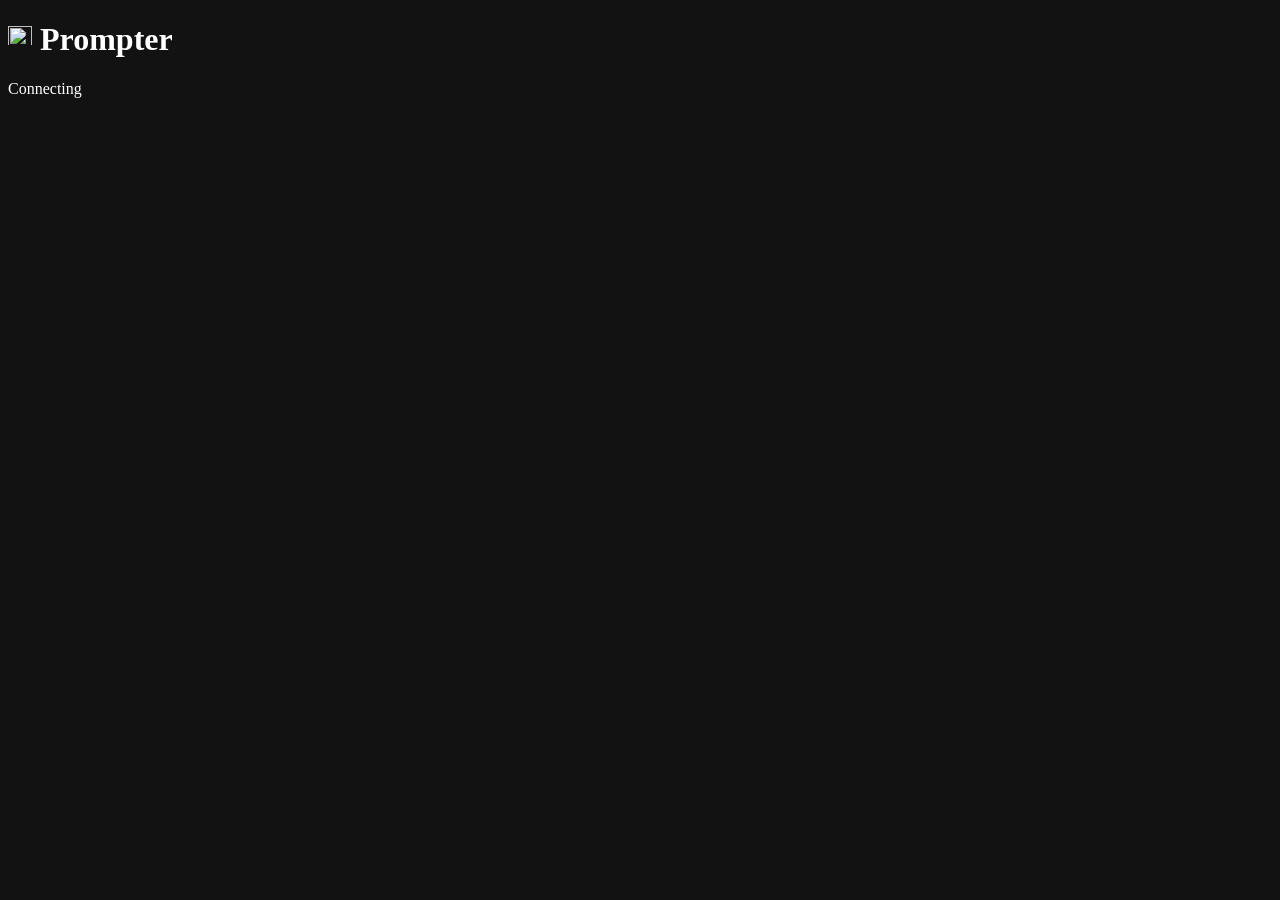
==== glassprompter/server/static/index.html @ 8908761d "Glass Prompter 1.0.0 See-through teleprompter for Windows: glass overlay hidden from screen share, s" ====
<!doctype html>
<html lang="en">
<head>
<meta charset="utf-8">
<meta name="viewport" content="width=device-width,initial-scale=1,viewport-fit=cover">
<meta name="theme-color" content="#0e0e12">
<meta name="color-scheme" content="dark">
<meta name="referrer" content="no-referrer">
<title>Glass Prompter Remote</title>
<link rel="manifest" href="/manifest.webmanifest">
<link rel="icon" href="/icon.svg" type="image/svg+xml">
<link rel="stylesheet" href="/app.css">
<script src="/app.js" defer></script>
</head>
<body>
<main>
  <header>
    <h1><img src="/icon.svg" alt="" width="24" height="24"> Prompter</h1>
    <span id="conn" class="pill"><i></i><span>Connecting</span></span>
  </header>

  <!-- pairing -->
  <section id="pairView" class="card" hidden>
    <h2>Enter the 6-digit PIN</h2>
    <p class="hint">On your PC, click the prompter and press <b>P</b> to see it.</p>
    <form id="pairForm" autocomplete="off">
      <input id="pin" class="pin" inputmode="numeric" pattern="[0-9]{6}" maxlength="6" aria-label="PIN" required>
      <button class="btn primary wide" type="submit">Connect</button>
    </form>
  </section>

  <div id="app" hidden>
    <section class="card status" aria-live="polite">
      <div class="row-between">
        <b id="stateText">Paused</b>
        <span id="meta" class="muted"></span>
      </div>
      <div id="scriptTitle" class="script-title"></div>
      <div class="bar"><div id="prog"></div></div>
      <div id="queued" class="note" hidden>New script waiting. Pause to load it.</div>
    </section>

    <nav class="tabs" role="tablist">
      <button role="tab" data-tab="remote" aria-selected="true">Remote</button>
      <button role="tab" data-tab="library" aria-selected="false">Library</button>
      <button role="tab" data-tab="write" aria-selected="false">Write</button>
    </nav>

    <section id="tab-remote" role="tabpanel">
      <div class="grid">
        <button class="btn primary full" data-action="play"><span id="ppIcon" class="sym">&#9654;</span><span id="ppText">Play</span></button>
        <button class="btn" data-action="back"><span class="sym">&#8593;</span><small>Back</small></button>
        <button class="btn" data-action="restart"><span class="sym">&#8634;</span><small>Restart</small></button>
        <button class="btn" data-action="ahead"><span class="sym">&#8595;</span><small>Ahead</small></button>
        <button class="btn" data-action="slower"><span class="sym">&#8722;</span><small>Slower</small></button>
        <button class="btn" data-action="faster"><span class="sym">+</span><small>Faster</small></button>
        <button class="btn" data-action="hide"><span class="sym">&#9681;</span><small>Hide / show</small></button>
        <button class="btn half" data-action="smaller"><span class="sym sm">A</span><small>Smaller</small></button>
        <button class="btn half" data-action="bigger"><span class="sym lg">A</span><small>Bigger</small></button>
      </div>
    </section>

    <section id="tab-library" role="tabpanel" hidden>
      <input id="search" class="field" type="search" placeholder="Search scripts" aria-label="Search scripts">
      <ul id="list" class="list"></ul>
      <p id="empty" class="hint center" hidden>No scripts yet. Write one or upload a file.</p>
    </section>

    <section id="tab-write" role="tabpanel" hidden>
      <div class="row-between">
        <span id="editing" class="muted">New script</span>
        <button id="newBtn" class="link" type="button" hidden>Start a new one</button>
      </div>
      <input id="title" class="field" maxlength="120" placeholder="Title (optional)" aria-label="Title">
      <textarea id="body" class="field" placeholder="Paste or type your script.&#10;&#10;[PAUSE] on its own line stops the scroll.&#10;[ANY CUE] on its own line shows in amber." aria-label="Script"></textarea>
      <p id="count" class="hint">0 words</p>
      <div class="actions">
        <button id="saveLoad" class="btn primary" type="button">Save &amp; load</button>
        <button id="save" class="btn" type="button">Save</button>
      </div>
      <label class="upload">&#8682; Upload .txt, .md or .docx
        <input id="file" type="file" accept=".txt,.md,.docx" hidden>
      </label>
    </section>
  </div>
</main>
<div id="toast" role="status"></div>
</body>
</html>
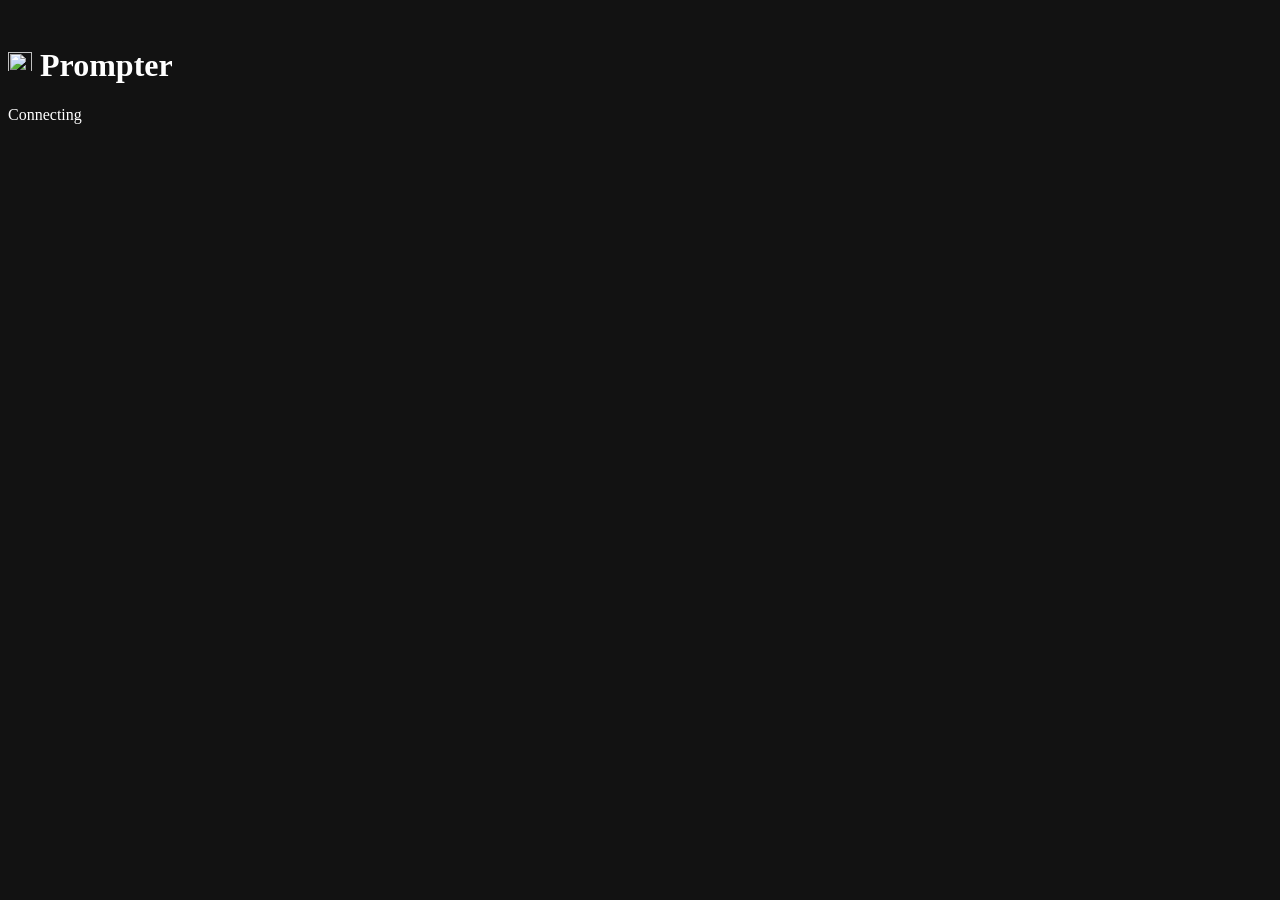
==== commit 8bec9f69: "Glass Prompter 2.2.0: adjustable ghost transparency, phone SVG icons - Ghost mode transparency 15-10" ====
--- a/glassprompter/server/static/index.html
+++ b/glassprompter/server/static/index.html
@@ -3,7 +3,7 @@
 <head>
 <meta charset="utf-8">
 <meta name="viewport" content="width=device-width,initial-scale=1,viewport-fit=cover">
-<meta name="theme-color" content="#0e0e12">
+<meta name="theme-color" content="#06070d">
 <meta name="color-scheme" content="dark">
 <meta name="referrer" content="no-referrer">
 <title>Glass Prompter Remote</title>
@@ -13,6 +13,25 @@
 <script src="/app.js" defer></script>
 </head>
 <body>
+<svg class="sprite" width="0" height="0" aria-hidden="true">
+  <defs>
+    <symbol id="i-play" viewBox="0 0 24 24"><path d="M8 5.5v13l10.5-6.5z" fill="currentColor" stroke="currentColor" stroke-linejoin="round"/></symbol>
+    <symbol id="i-pause" viewBox="0 0 24 24"><rect x="6.5" y="5" width="4" height="14" rx="1.4" fill="currentColor"/><rect x="13.5" y="5" width="4" height="14" rx="1.4" fill="currentColor"/></symbol>
+    <symbol id="i-up" viewBox="0 0 24 24"><path d="M12 19V5M6 11l6-6 6 6"/></symbol>
+    <symbol id="i-down" viewBox="0 0 24 24"><path d="M12 5v14M6 13l6 6 6-6"/></symbol>
+    <symbol id="i-restart" viewBox="0 0 24 24"><path d="M4 12a8 8 0 1 0 2.4-5.7M4 4v4.5h4.5"/></symbol>
+    <symbol id="i-minus" viewBox="0 0 24 24"><path d="M5 12h14"/></symbol>
+    <symbol id="i-plus" viewBox="0 0 24 24"><path d="M5 12h14M12 5v14"/></symbol>
+    <symbol id="i-eye" viewBox="0 0 24 24"><path d="M2.5 12S6 5.5 12 5.5 21.5 12 21.5 12 18 18.5 12 18.5 2.5 12 2.5 12z"/><circle cx="12" cy="12" r="3"/></symbol>
+    <symbol id="i-text-sm" viewBox="0 0 24 24"><path d="M7 17l3.5-9 3.5 9M8.3 14h4.4"/></symbol>
+    <symbol id="i-text-lg" viewBox="0 0 24 24"><path d="M4 19l6-15 6 15M6.2 13.5h7.6M18 6v6M15 9h6"/></symbol>
+    <symbol id="i-mic" viewBox="0 0 24 24"><rect x="9" y="3" width="6" height="11" rx="3"/><path d="M5.5 11a6.5 6.5 0 0 0 13 0M12 17.5V21M9 21h6"/></symbol>
+    <symbol id="i-ghost" viewBox="0 0 24 24"><path d="M5 20V10a7 7 0 0 1 14 0v10l-2.3-1.6L14.3 20 12 18.4 9.7 20l-2.4-1.6z"/><circle cx="9.5" cy="10.5" r=".9" fill="currentColor"/><circle cx="14.5" cy="10.5" r=".9" fill="currentColor"/></symbol>
+    <symbol id="i-speaker" viewBox="0 0 24 24"><path d="M4 9.5h3.5L12 5.5v13l-4.5-4H4z"/><path d="M15.5 9a4.2 4.2 0 0 1 0 6M18 6.5a7.6 7.6 0 0 1 0 11"/></symbol>
+    <symbol id="i-prev" viewBox="0 0 24 24"><path d="M6 5v14M18 6l-8 6 8 6z"/></symbol>
+    <symbol id="i-next" viewBox="0 0 24 24"><path d="M18 5v14M6 6l8 6-8 6z"/></symbol>
+  </defs>
+</svg>
 <main>
   <header>
     <h1><img src="/icon.svg" alt="" width="24" height="24"> Prompter</h1>
@@ -48,15 +67,28 @@
 
     <section id="tab-remote" role="tabpanel">
       <div class="grid">
-        <button class="btn primary full" data-action="play"><span id="ppIcon" class="sym">&#9654;</span><span id="ppText">Play</span></button>
-        <button class="btn" data-action="back"><span class="sym">&#8593;</span><small>Back</small></button>
-        <button class="btn" data-action="restart"><span class="sym">&#8634;</span><small>Restart</small></button>
-        <button class="btn" data-action="ahead"><span class="sym">&#8595;</span><small>Ahead</small></button>
-        <button class="btn" data-action="slower"><span class="sym">&#8722;</span><small>Slower</small></button>
-        <button class="btn" data-action="faster"><span class="sym">+</span><small>Faster</small></button>
-        <button class="btn" data-action="hide"><span class="sym">&#9681;</span><small>Hide / show</small></button>
-        <button class="btn half" data-action="smaller"><span class="sym sm">A</span><small>Smaller</small></button>
-        <button class="btn half" data-action="bigger"><span class="sym lg">A</span><small>Bigger</small></button>
+        <button class="btn primary full" data-action="play"><svg id="ppIcon" class="ic" aria-hidden="true"><use href="#i-play"/></svg><span id="ppText">Play</span></button>
+        <button class="btn" data-action="back"><svg class="ic" aria-hidden="true"><use href="#i-up"/></svg><small>Back</small></button>
+        <button class="btn" data-action="restart"><svg class="ic" aria-hidden="true"><use href="#i-restart"/></svg><small>Restart</small></button>
+        <button class="btn" data-action="ahead"><svg class="ic" aria-hidden="true"><use href="#i-down"/></svg><small>Ahead</small></button>
+        <button class="btn" data-action="slower"><svg class="ic" aria-hidden="true"><use href="#i-minus"/></svg><small>Slower</small></button>
+        <button class="btn" data-action="faster"><svg class="ic" aria-hidden="true"><use href="#i-plus"/></svg><small>Faster</small></button>
+        <button class="btn" data-action="hide"><svg class="ic" aria-hidden="true"><use href="#i-eye"/></svg><small>Hide / show</small></button>
+        <button class="btn half" data-action="smaller"><svg class="ic" aria-hidden="true"><use href="#i-text-sm"/></svg><small>Smaller</small></button>
+        <button class="btn half" data-action="bigger"><svg class="ic" aria-hidden="true"><use href="#i-text-lg"/></svg><small>Bigger</small></button>
+        <button id="voiceBtn" class="btn half" data-action="voice"><svg class="ic" aria-hidden="true"><use href="#i-mic"/></svg><small id="voiceText">Voice Follow off</small></button>
+        <button class="btn half" data-action="ghost"><svg class="ic" aria-hidden="true"><use href="#i-ghost"/></svg><small>Ghost mode</small></button>
+        <button class="btn half" data-action="ghost_less"><svg class="ic" aria-hidden="true"><use href="#i-minus"/></svg><small>More see-through</small></button>
+        <button class="btn half" data-action="ghost_more"><svg class="ic" aria-hidden="true"><use href="#i-plus"/></svg><small>More solid</small></button>
+        <button class="btn full-soft" data-action="read_aloud"><svg class="ic" aria-hidden="true"><use href="#i-speaker"/></svg><small>Read my script aloud</small></button>
+      </div>
+      <div id="secWrap" hidden>
+        <p class="hint">Sections</p>
+        <div class="row-2">
+          <button class="btn" data-action="prev_section"><svg class="ic" aria-hidden="true"><use href="#i-prev"/></svg><small>Previous section</small></button>
+          <button class="btn" data-action="next_section"><svg class="ic" aria-hidden="true"><use href="#i-next"/></svg><small>Next section</small></button>
+        </div>
+        <div id="secList" class="chips"></div>
       </div>
     </section>
 
@@ -72,7 +104,7 @@
         <button id="newBtn" class="link" type="button" hidden>Start a new one</button>
       </div>
       <input id="title" class="field" maxlength="120" placeholder="Title (optional)" aria-label="Title">
-      <textarea id="body" class="field" placeholder="Paste or type your script.&#10;&#10;[PAUSE] on its own line stops the scroll.&#10;[ANY CUE] on its own line shows in amber." aria-label="Script"></textarea>
+      <textarea id="body" class="field" placeholder="Paste or type your script.&#10;&#10;# Heading on its own line starts a section.&#10;[PAUSE] on its own line stops the scroll.&#10;[ANY CUE] on its own line shows in orange." aria-label="Script"></textarea>
       <p id="count" class="hint">0 words</p>
       <div class="actions">
         <button id="saveLoad" class="btn primary" type="button">Save &amp; load</button>
